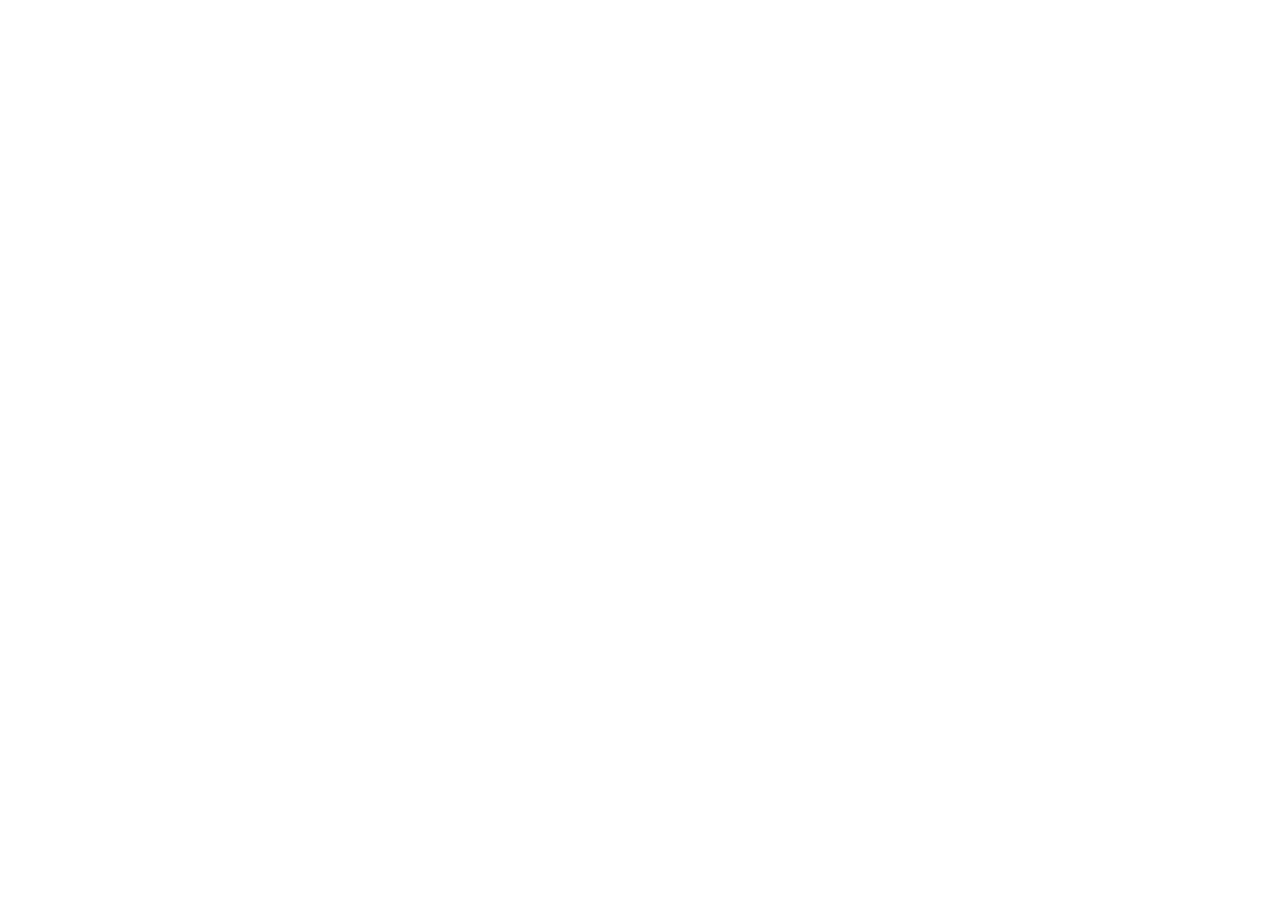
==== index.html @ 72840cbf "Update and rename sarpele.html to index.html" ====
<!DOCTYPE html>
<html>
<head>
    <meta charset="UTF-8">
    <meta name="viewport" content="width=device-width, initial-scale=1.0">
    <title>Jocu Serparos</title>
    <link rel="stylesheet" href="styles.css">
</head>
<body>
    <div class="game-area">
        <div class="snake"></div>
        <div class="apple"></div>
    </div>
    <script src="script.js"></script>
</body>
</html>
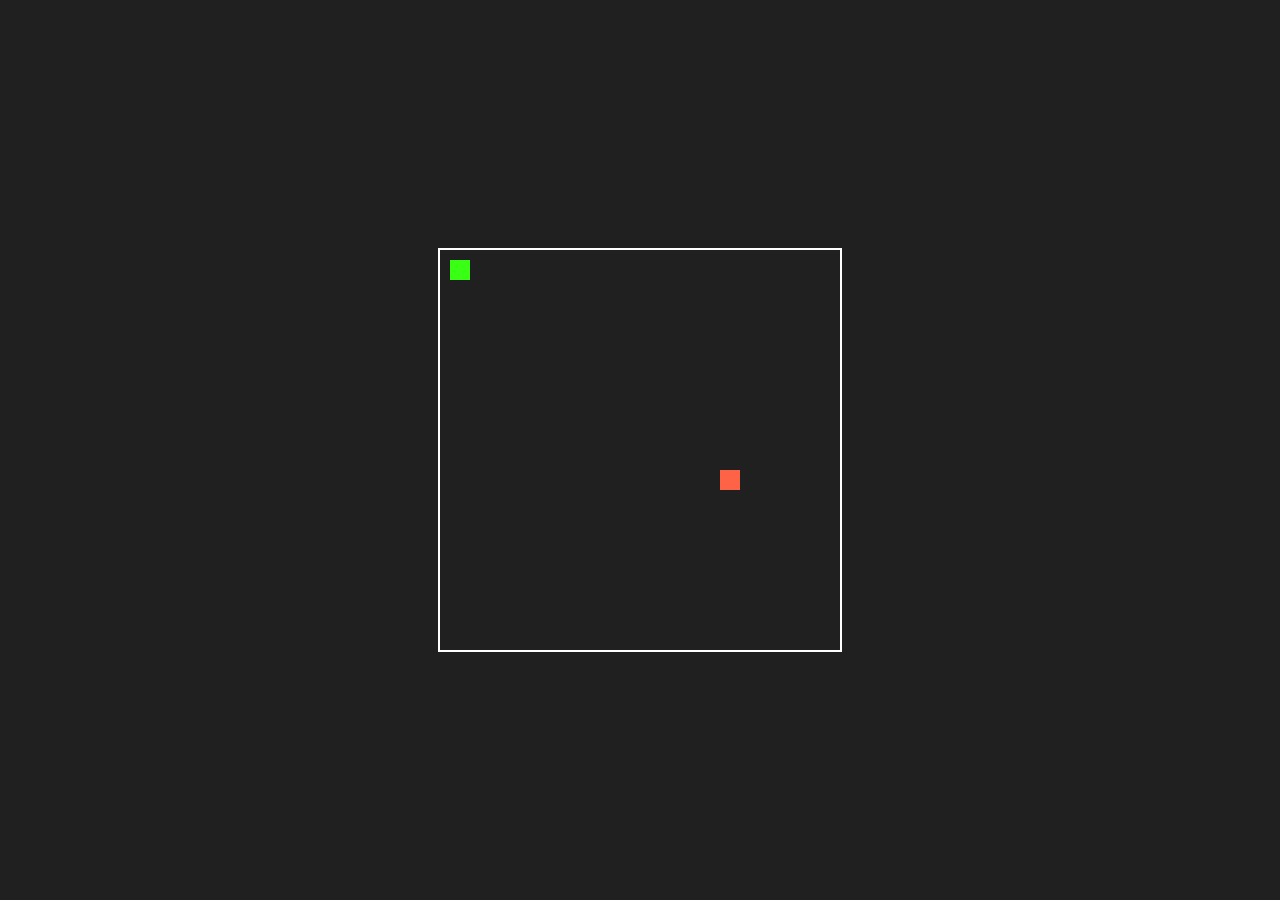
==== commit 4a68f29f: "Update index.html" ====
--- a/index.html
+++ b/index.html
@@ -3,7 +3,7 @@
 <head>
     <meta charset="UTF-8">
     <meta name="viewport" content="width=device-width, initial-scale=1.0">
-    <title>Jocu Serparos</title>
+    <title>Jocul Șerparos</title>
     <link rel="stylesheet" href="styles.css">
 </head>
 <body>
--- a/styles.css
+++ b/styles.css
@@ -0,0 +1,29 @@
+body {
+    display: flex;
+    justify-content: center;
+    align-items: center;
+    height: 100vh;
+    margin: 0;
+    background-color: #202020;
+}
+
+.game-area {
+    width: 400px;
+    height: 400px;
+    position: relative;
+    border: 2px solid #fff;
+}
+
+.snake {
+    width: 20px;
+    height: 20px;
+    position: absolute;
+    background-color: #39FF14;
+}
+
+.apple {
+    width: 20px;
+    height: 20px;
+    position: absolute;
+    background-color: #FF6347;
+}
